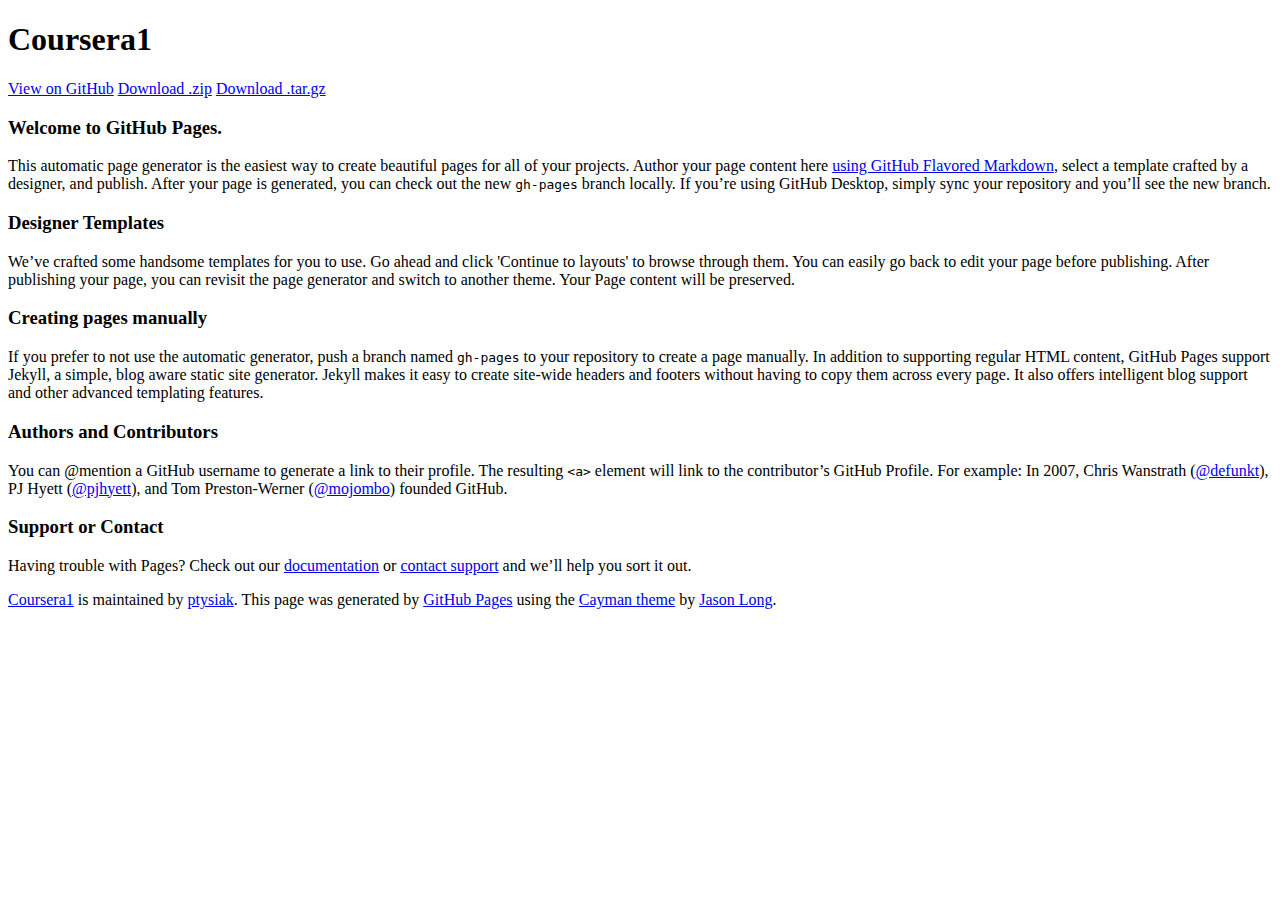
==== index.html @ 3934426d "Create gh-pages branch via GitHub" ====
<!DOCTYPE html>
<html lang="en-us">
  <head>
    <meta charset="UTF-8">
    <title>Coursera1 by ptysiak</title>
    <meta name="viewport" content="width=device-width, initial-scale=1">
    <link rel="stylesheet" type="text/css" href="stylesheets/normalize.css" media="screen">
    <link href='https://fonts.googleapis.com/css?family=Open+Sans:400,700' rel='stylesheet' type='text/css'>
    <link rel="stylesheet" type="text/css" href="stylesheets/stylesheet.css" media="screen">
    <link rel="stylesheet" type="text/css" href="stylesheets/github-light.css" media="screen">
  </head>
  <body>
    <section class="page-header">
      <h1 class="project-name">Coursera1</h1>
      <h2 class="project-tagline"></h2>
      <a href="https://github.com/ptysiak/coursera" class="btn">View on GitHub</a>
      <a href="https://github.com/ptysiak/coursera/zipball/master" class="btn">Download .zip</a>
      <a href="https://github.com/ptysiak/coursera/tarball/master" class="btn">Download .tar.gz</a>
    </section>

    <section class="main-content">
      <h3>
<a id="welcome-to-github-pages" class="anchor" href="#welcome-to-github-pages" aria-hidden="true"><span aria-hidden="true" class="octicon octicon-link"></span></a>Welcome to GitHub Pages.</h3>

<p>This automatic page generator is the easiest way to create beautiful pages for all of your projects. Author your page content here <a href="https://guides.github.com/features/mastering-markdown/">using GitHub Flavored Markdown</a>, select a template crafted by a designer, and publish. After your page is generated, you can check out the new <code>gh-pages</code> branch locally. If you’re using GitHub Desktop, simply sync your repository and you’ll see the new branch.</p>

<h3>
<a id="designer-templates" class="anchor" href="#designer-templates" aria-hidden="true"><span aria-hidden="true" class="octicon octicon-link"></span></a>Designer Templates</h3>

<p>We’ve crafted some handsome templates for you to use. Go ahead and click 'Continue to layouts' to browse through them. You can easily go back to edit your page before publishing. After publishing your page, you can revisit the page generator and switch to another theme. Your Page content will be preserved.</p>

<h3>
<a id="creating-pages-manually" class="anchor" href="#creating-pages-manually" aria-hidden="true"><span aria-hidden="true" class="octicon octicon-link"></span></a>Creating pages manually</h3>

<p>If you prefer to not use the automatic generator, push a branch named <code>gh-pages</code> to your repository to create a page manually. In addition to supporting regular HTML content, GitHub Pages support Jekyll, a simple, blog aware static site generator. Jekyll makes it easy to create site-wide headers and footers without having to copy them across every page. It also offers intelligent blog support and other advanced templating features.</p>

<h3>
<a id="authors-and-contributors" class="anchor" href="#authors-and-contributors" aria-hidden="true"><span aria-hidden="true" class="octicon octicon-link"></span></a>Authors and Contributors</h3>

<p>You can @mention a GitHub username to generate a link to their profile. The resulting <code>&lt;a&gt;</code> element will link to the contributor’s GitHub Profile. For example: In 2007, Chris Wanstrath (<a href="https://github.com/defunkt" class="user-mention">@defunkt</a>), PJ Hyett (<a href="https://github.com/pjhyett" class="user-mention">@pjhyett</a>), and Tom Preston-Werner (<a href="https://github.com/mojombo" class="user-mention">@mojombo</a>) founded GitHub.</p>

<h3>
<a id="support-or-contact" class="anchor" href="#support-or-contact" aria-hidden="true"><span aria-hidden="true" class="octicon octicon-link"></span></a>Support or Contact</h3>

<p>Having trouble with Pages? Check out our <a href="https://help.github.com/pages">documentation</a> or <a href="https://github.com/contact">contact support</a> and we’ll help you sort it out.</p>

      <footer class="site-footer">
        <span class="site-footer-owner"><a href="https://github.com/ptysiak/coursera">Coursera1</a> is maintained by <a href="https://github.com/ptysiak">ptysiak</a>.</span>

        <span class="site-footer-credits">This page was generated by <a href="https://pages.github.com">GitHub Pages</a> using the <a href="https://github.com/jasonlong/cayman-theme">Cayman theme</a> by <a href="https://twitter.com/jasonlong">Jason Long</a>.</span>
      </footer>

    </section>

  
  </body>
</html>
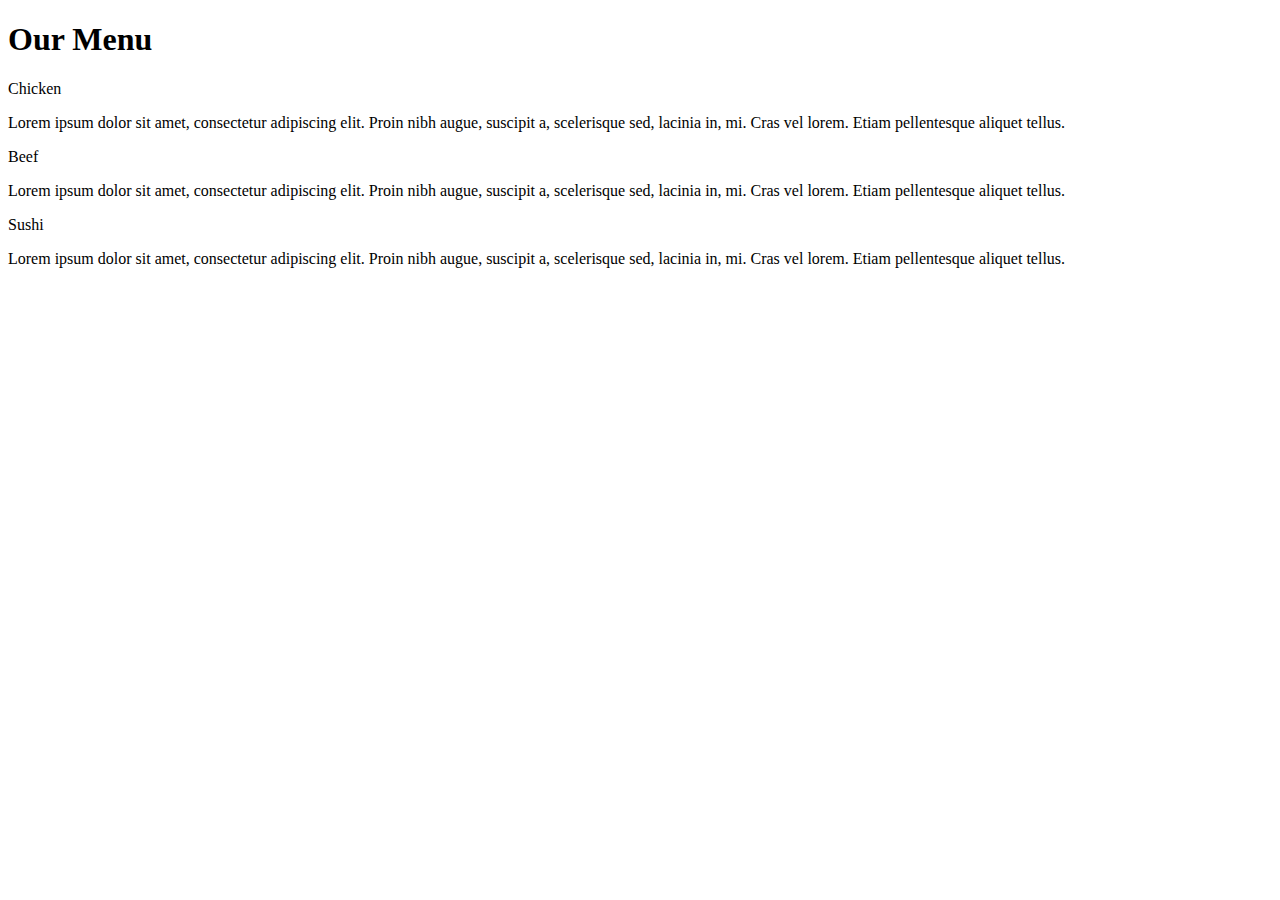
==== commit 4495601b: "Update index.html" ====
--- a/index.html
+++ b/index.html
@@ -1,57 +1,30 @@
 <!DOCTYPE html>
-<html lang="en-us">
-  <head>
-    <meta charset="UTF-8">
-    <title>Coursera1 by ptysiak</title>
-    <meta name="viewport" content="width=device-width, initial-scale=1">
-    <link rel="stylesheet" type="text/css" href="stylesheets/normalize.css" media="screen">
-    <link href='https://fonts.googleapis.com/css?family=Open+Sans:400,700' rel='stylesheet' type='text/css'>
-    <link rel="stylesheet" type="text/css" href="stylesheets/stylesheet.css" media="screen">
-    <link rel="stylesheet" type="text/css" href="stylesheets/github-light.css" media="screen">
-  </head>
-  <body>
-    <section class="page-header">
-      <h1 class="project-name">Coursera1</h1>
-      <h2 class="project-tagline"></h2>
-      <a href="https://github.com/ptysiak/coursera" class="btn">View on GitHub</a>
-      <a href="https://github.com/ptysiak/coursera/zipball/master" class="btn">Download .zip</a>
-      <a href="https://github.com/ptysiak/coursera/tarball/master" class="btn">Download .tar.gz</a>
-    </section>
-
-    <section class="main-content">
-      <h3>
-<a id="welcome-to-github-pages" class="anchor" href="#welcome-to-github-pages" aria-hidden="true"><span aria-hidden="true" class="octicon octicon-link"></span></a>Welcome to GitHub Pages.</h3>
-
-<p>This automatic page generator is the easiest way to create beautiful pages for all of your projects. Author your page content here <a href="https://guides.github.com/features/mastering-markdown/">using GitHub Flavored Markdown</a>, select a template crafted by a designer, and publish. After your page is generated, you can check out the new <code>gh-pages</code> branch locally. If you’re using GitHub Desktop, simply sync your repository and you’ll see the new branch.</p>
-
-<h3>
-<a id="designer-templates" class="anchor" href="#designer-templates" aria-hidden="true"><span aria-hidden="true" class="octicon octicon-link"></span></a>Designer Templates</h3>
-
-<p>We’ve crafted some handsome templates for you to use. Go ahead and click 'Continue to layouts' to browse through them. You can easily go back to edit your page before publishing. After publishing your page, you can revisit the page generator and switch to another theme. Your Page content will be preserved.</p>
-
-<h3>
-<a id="creating-pages-manually" class="anchor" href="#creating-pages-manually" aria-hidden="true"><span aria-hidden="true" class="octicon octicon-link"></span></a>Creating pages manually</h3>
-
-<p>If you prefer to not use the automatic generator, push a branch named <code>gh-pages</code> to your repository to create a page manually. In addition to supporting regular HTML content, GitHub Pages support Jekyll, a simple, blog aware static site generator. Jekyll makes it easy to create site-wide headers and footers without having to copy them across every page. It also offers intelligent blog support and other advanced templating features.</p>
-
-<h3>
-<a id="authors-and-contributors" class="anchor" href="#authors-and-contributors" aria-hidden="true"><span aria-hidden="true" class="octicon octicon-link"></span></a>Authors and Contributors</h3>
-
-<p>You can @mention a GitHub username to generate a link to their profile. The resulting <code>&lt;a&gt;</code> element will link to the contributor’s GitHub Profile. For example: In 2007, Chris Wanstrath (<a href="https://github.com/defunkt" class="user-mention">@defunkt</a>), PJ Hyett (<a href="https://github.com/pjhyett" class="user-mention">@pjhyett</a>), and Tom Preston-Werner (<a href="https://github.com/mojombo" class="user-mention">@mojombo</a>) founded GitHub.</p>
-
-<h3>
-<a id="support-or-contact" class="anchor" href="#support-or-contact" aria-hidden="true"><span aria-hidden="true" class="octicon octicon-link"></span></a>Support or Contact</h3>
-
-<p>Having trouble with Pages? Check out our <a href="https://help.github.com/pages">documentation</a> or <a href="https://github.com/contact">contact support</a> and we’ll help you sort it out.</p>
-
-      <footer class="site-footer">
-        <span class="site-footer-owner"><a href="https://github.com/ptysiak/coursera">Coursera1</a> is maintained by <a href="https://github.com/ptysiak">ptysiak</a>.</span>
-
-        <span class="site-footer-credits">This page was generated by <a href="https://pages.github.com">GitHub Pages</a> using the <a href="https://github.com/jasonlong/cayman-theme">Cayman theme</a> by <a href="https://twitter.com/jasonlong">Jason Long</a>.</span>
-      </footer>
-
-    </section>
-
-  
-  </body>
+<html>
+<head>
+	<meta charset="utf-8">
+	<link rel="stylesheet" type="text/css" href="css/style.css">
+	<title>Assigment 2</title>
+</head>
+<body>
+	<h1>Our Menu</h1>
+	<section class="container" id="one">
+		<p id="chicken">Chicken
+		</p>
+		<p id="pchicken">
+        Lorem ipsum dolor sit amet, consectetur adipiscing elit. Proin nibh augue, suscipit a, scelerisque sed, lacinia in, mi. Cras vel lorem. Etiam pellentesque aliquet tellus.
+		</p>
+	</section>
+	<section id="two" class="container">
+		<p id="beef">Beef
+		</p>
+		<p id="pbeef">Lorem ipsum dolor sit amet, consectetur adipiscing elit. Proin nibh augue, suscipit a, scelerisque sed, lacinia in, mi. Cras vel lorem. Etiam pellentesque aliquet tellus.
+		</p>
+	</section>
+	<section class="container"            id="three">
+		<p id="sushi">Sushi
+		</p>
+		<p id="psushi">Lorem ipsum dolor sit amet, consectetur adipiscing elit. Proin nibh augue, suscipit a, scelerisque sed, lacinia in, mi. Cras vel lorem. Etiam pellentesque aliquet tellus.
+		</p>
+	</section>
+</body>
 </html>
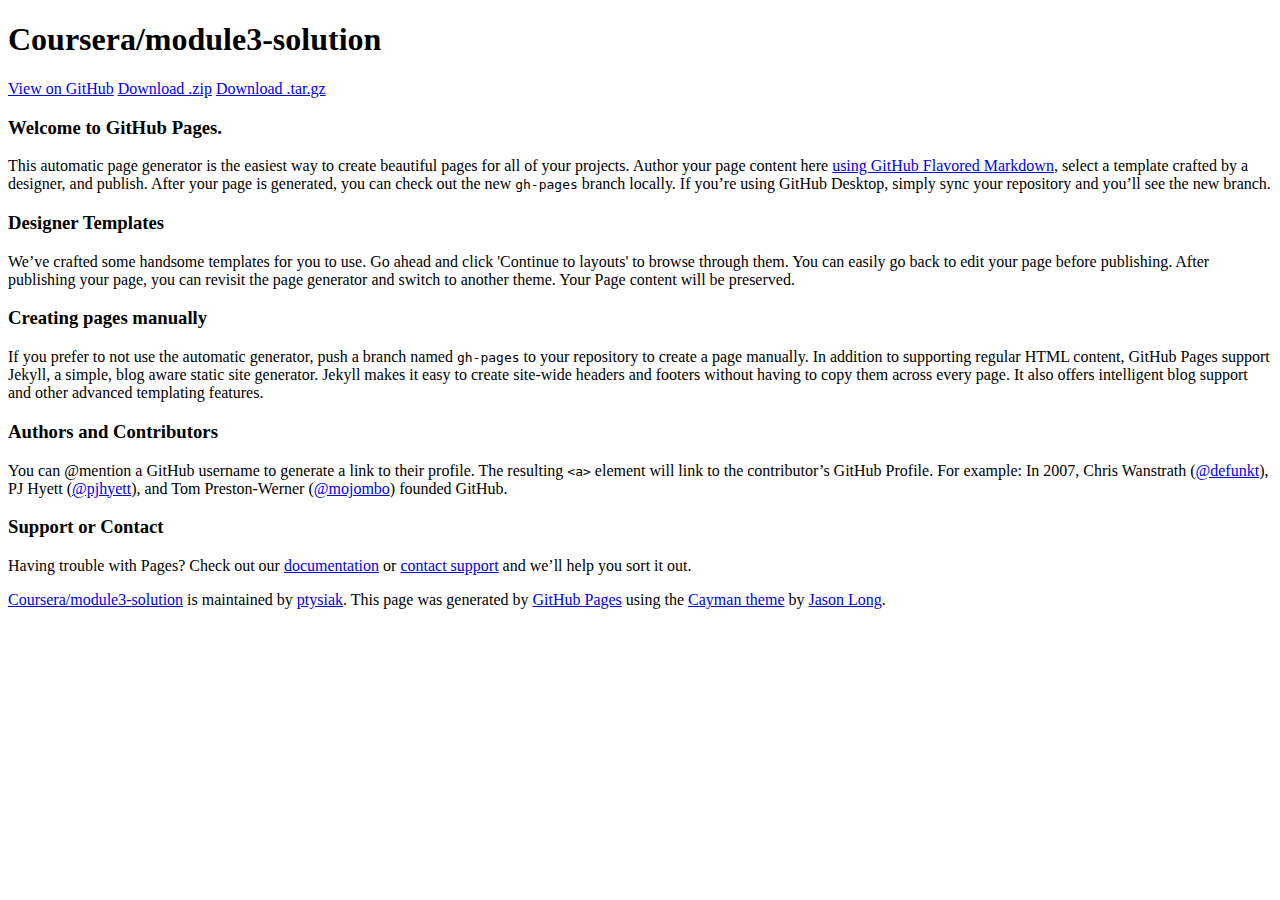
==== commit a8cfd05a: "Create master branch via GitHub" ====
--- a/index.html
+++ b/index.html
@@ -1,30 +1,57 @@
 <!DOCTYPE html>
-<html>
-<head>
-	<meta charset="utf-8">
-	<link rel="stylesheet" type="text/css" href="css/style.css">
-	<title>Assigment 2</title>
-</head>
-<body>
-	<h1>Our Menu</h1>
-	<section class="container" id="one">
-		<p id="chicken">Chicken
-		</p>
-		<p id="pchicken">
-        Lorem ipsum dolor sit amet, consectetur adipiscing elit. Proin nibh augue, suscipit a, scelerisque sed, lacinia in, mi. Cras vel lorem. Etiam pellentesque aliquet tellus.
-		</p>
-	</section>
-	<section id="two" class="container">
-		<p id="beef">Beef
-		</p>
-		<p id="pbeef">Lorem ipsum dolor sit amet, consectetur adipiscing elit. Proin nibh augue, suscipit a, scelerisque sed, lacinia in, mi. Cras vel lorem. Etiam pellentesque aliquet tellus.
-		</p>
-	</section>
-	<section class="container"            id="three">
-		<p id="sushi">Sushi
-		</p>
-		<p id="psushi">Lorem ipsum dolor sit amet, consectetur adipiscing elit. Proin nibh augue, suscipit a, scelerisque sed, lacinia in, mi. Cras vel lorem. Etiam pellentesque aliquet tellus.
-		</p>
-	</section>
-</body>
+<html lang="en-us">
+  <head>
+    <meta charset="UTF-8">
+    <title>Coursera/module3-solution by ptysiak</title>
+    <meta name="viewport" content="width=device-width, initial-scale=1">
+    <link rel="stylesheet" type="text/css" href="stylesheets/normalize.css" media="screen">
+    <link href='https://fonts.googleapis.com/css?family=Open+Sans:400,700' rel='stylesheet' type='text/css'>
+    <link rel="stylesheet" type="text/css" href="stylesheets/stylesheet.css" media="screen">
+    <link rel="stylesheet" type="text/css" href="stylesheets/github-light.css" media="screen">
+  </head>
+  <body>
+    <section class="page-header">
+      <h1 class="project-name">Coursera/module3-solution</h1>
+      <h2 class="project-tagline"></h2>
+      <a href="https://github.com/ptysiak/coursera-module3" class="btn">View on GitHub</a>
+      <a href="https://github.com/ptysiak/coursera-module3/zipball/master" class="btn">Download .zip</a>
+      <a href="https://github.com/ptysiak/coursera-module3/tarball/master" class="btn">Download .tar.gz</a>
+    </section>
+
+    <section class="main-content">
+      <h3>
+<a id="welcome-to-github-pages" class="anchor" href="#welcome-to-github-pages" aria-hidden="true"><span aria-hidden="true" class="octicon octicon-link"></span></a>Welcome to GitHub Pages.</h3>
+
+<p>This automatic page generator is the easiest way to create beautiful pages for all of your projects. Author your page content here <a href="https://guides.github.com/features/mastering-markdown/">using GitHub Flavored Markdown</a>, select a template crafted by a designer, and publish. After your page is generated, you can check out the new <code>gh-pages</code> branch locally. If you’re using GitHub Desktop, simply sync your repository and you’ll see the new branch.</p>
+
+<h3>
+<a id="designer-templates" class="anchor" href="#designer-templates" aria-hidden="true"><span aria-hidden="true" class="octicon octicon-link"></span></a>Designer Templates</h3>
+
+<p>We’ve crafted some handsome templates for you to use. Go ahead and click 'Continue to layouts' to browse through them. You can easily go back to edit your page before publishing. After publishing your page, you can revisit the page generator and switch to another theme. Your Page content will be preserved.</p>
+
+<h3>
+<a id="creating-pages-manually" class="anchor" href="#creating-pages-manually" aria-hidden="true"><span aria-hidden="true" class="octicon octicon-link"></span></a>Creating pages manually</h3>
+
+<p>If you prefer to not use the automatic generator, push a branch named <code>gh-pages</code> to your repository to create a page manually. In addition to supporting regular HTML content, GitHub Pages support Jekyll, a simple, blog aware static site generator. Jekyll makes it easy to create site-wide headers and footers without having to copy them across every page. It also offers intelligent blog support and other advanced templating features.</p>
+
+<h3>
+<a id="authors-and-contributors" class="anchor" href="#authors-and-contributors" aria-hidden="true"><span aria-hidden="true" class="octicon octicon-link"></span></a>Authors and Contributors</h3>
+
+<p>You can @mention a GitHub username to generate a link to their profile. The resulting <code>&lt;a&gt;</code> element will link to the contributor’s GitHub Profile. For example: In 2007, Chris Wanstrath (<a href="https://github.com/defunkt" class="user-mention">@defunkt</a>), PJ Hyett (<a href="https://github.com/pjhyett" class="user-mention">@pjhyett</a>), and Tom Preston-Werner (<a href="https://github.com/mojombo" class="user-mention">@mojombo</a>) founded GitHub.</p>
+
+<h3>
+<a id="support-or-contact" class="anchor" href="#support-or-contact" aria-hidden="true"><span aria-hidden="true" class="octicon octicon-link"></span></a>Support or Contact</h3>
+
+<p>Having trouble with Pages? Check out our <a href="https://help.github.com/pages">documentation</a> or <a href="https://github.com/contact">contact support</a> and we’ll help you sort it out.</p>
+
+      <footer class="site-footer">
+        <span class="site-footer-owner"><a href="https://github.com/ptysiak/coursera-module3">Coursera/module3-solution</a> is maintained by <a href="https://github.com/ptysiak">ptysiak</a>.</span>
+
+        <span class="site-footer-credits">This page was generated by <a href="https://pages.github.com">GitHub Pages</a> using the <a href="https://github.com/jasonlong/cayman-theme">Cayman theme</a> by <a href="https://twitter.com/jasonlong">Jason Long</a>.</span>
+      </footer>
+
+    </section>
+
+  
+  </body>
 </html>
